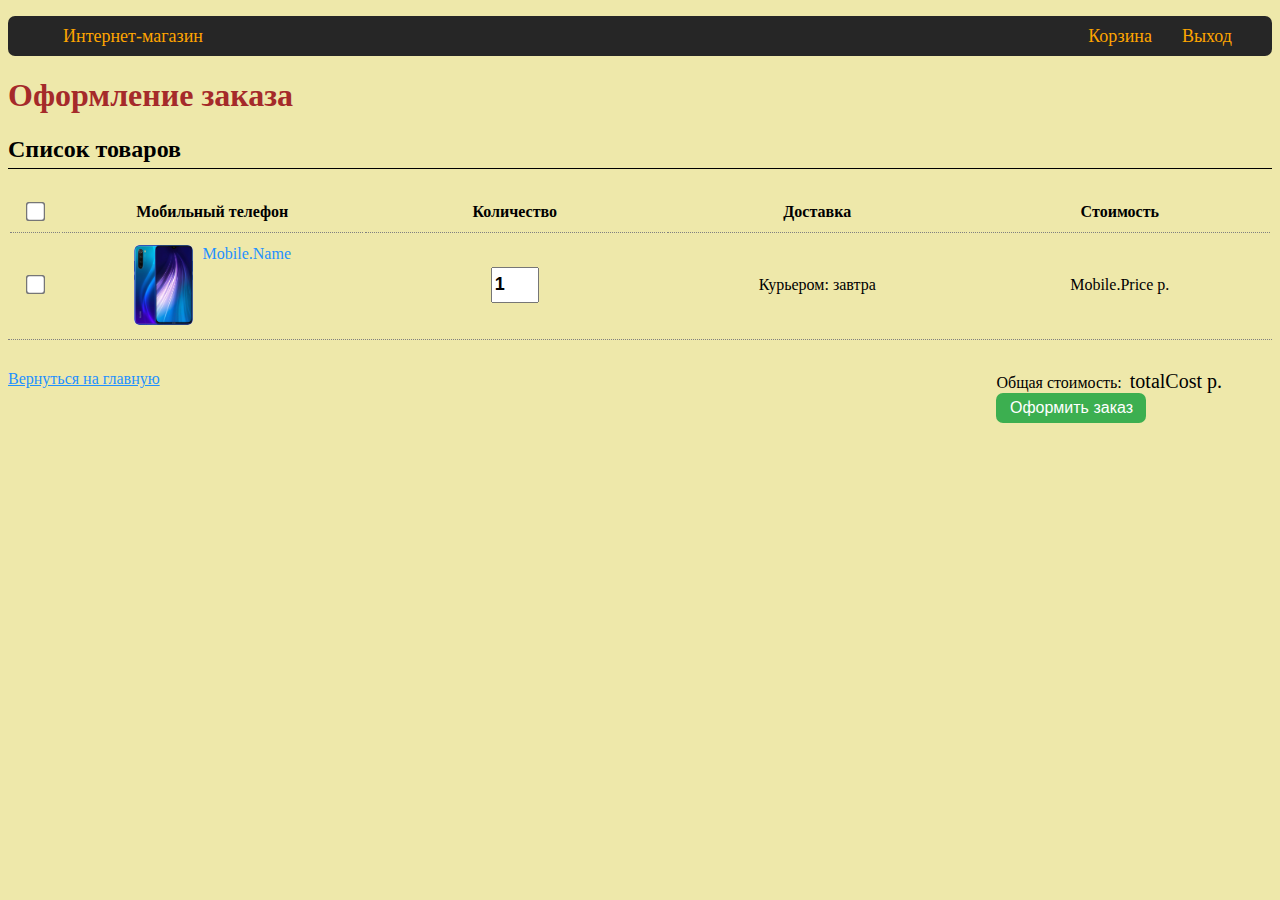
==== Html/Basket.html @ 21520371 "group elements" ====
<!DOCTYPE html>
<html>
<head>
	<title>Оформление заказа</title>
	<link rel="stylesheet" href="../Css/Basket.css">
</head>
<body>
	<ul class="menu">
		<li><a href = "Home.html">Интернет-магазин</a></li>
		<li><a href = "">Выход</a></li>
		<li><a href="Basket.html">Корзина</a></li>		
	</ul>
	<h1>Оформление заказа</h1>
	<h2>Список товаров</h2>
	<div class="phones-in-basket">
		<table>
			<th>
				<input type="checkbox" name="choose_phone" 
							value="true">
			</th>
			<th>Мобильный телефон</th>
			<th>Количество</th>
			<th>Доставка</th>
			<th>Cтоимость</th>
			<tr>
				<td>
					<input type="checkbox" name="choose_phone" 
							value="true">
				</td>
				<td>
					<div class="name-and-photo">						
						<img id=phonePhoto src="../Images/Photo.jpeg" height="80">
						<a id=phoneName href="MobileDescription.html">Mobile.Name</a>
					</div>
				</td>
				<td>
					<input id=count type="number" name="count" 
							min="0" value="1">
				</td>
				<td>
					<span >Курьером: </span>
					<span>завтра</span>
				</td>
				<td>
					<span id=price>Mobile.Price&nbsp;р.</span>
				</td>
			<tr>
		</table>		
	</div>	
	<div class="basket-footer">
		<a id=goBack href="Home.html">Вернуться на главную</a>
		<div class="cost-and-checkout">
			<div>
				<span>Общая стоимость:&nbsp;</span>
				<span id=totalCost>totalCost&nbsp;р.</span>
			</div>
			<input id=checkoutButton type="submit" value="Оформить заказ">	
		</div>	
	</div>				
</body>
</html>
---- Css/Basket.css ----
body {
	background-color: #eee8aa;	
}

h1{
	color: #a52a2a
}

.menu {
	background: #262626;		
	height: 40px;
	border-radius: 7px;		
}


ul.menu a {		
	display: flex;
	color: #ffa500;			
	text-decoration: none;
	font-size: 18px;
	text-align: center;
	padding: 10px 15px;
}

ul.menu a: hover {
	color: #ffffff;	
}

ul.menu li {	
	list-style-type: none; 
	display: inline-flex;	
}

ul.menu li:last-child  {	
	float: right;
}

ul.menu li:nth-last-child(2) {
	float: right;
	padding-right: 25px;	
}

[type="checkbox"] {
	transform: scale(1.5);	
}

.phones-in-basket  {	
	border-top: 1px solid;
	margin-top: -15px;		
}

.phones-in-basket table {
	width: 100%;	
	text-align: center;	
	margin-top: 30px;	
	overflow: visible;	
	border-bottom: 1px dotted grey;
}


.phones-in-basket table th{		
	border-bottom: 1px dotted grey;	
	padding-bottom: 10px;
}

.phones-in-basket table td:first-child {
	width: 4%;	
}

.phones-in-basket table td{
	padding-top: 10px;
	padding-bottom: 10px;		
	width: 24%;	
}

.name-and-photo {
	display: flex;
	justify-content: center;
}

#phoneName {
	margin-left: 10px;
	color: #1e90ff;
	text-decoration: none;
}

#phonePhoto {
	border-radius: 5px;
}

#count {
	width: 40px;
	height: 30px;
	font-size: 18px;
	font-weight: bold;
}

.basket-footer {
	margin-top: 30px;
}

.cost-and-checkout {
	display: flex;
	float: right;
	flex-direction: column;	
	margin-right: 50px;
}

#checkoutButton {
	background-color: #3caf50;
	color: #ffffff;
	border-radius: 7px;
	border-width: 0;
	height: 30px;
	width: 150px;
	font-size: 16px;
	cursor: pointer;
}

#totalCost {
	font-size: 20px;	
}

#goBack {	
	color: #1e90ff;
}

#goBack:hover, #phoneName:hover {	
	color: #dc133c;
}
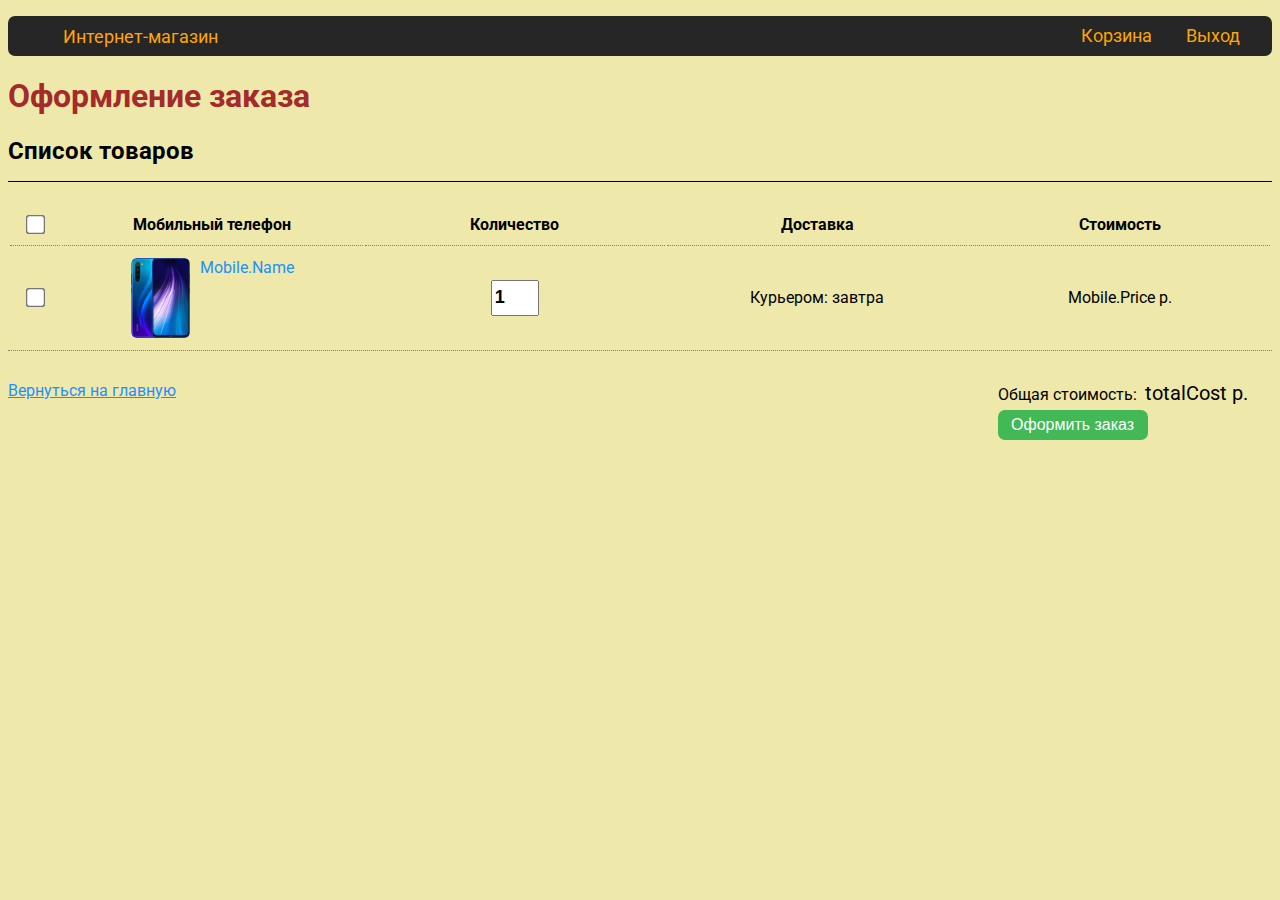
==== commit 29191a83: "edit mobile-version" ====
--- a/Html/Basket.html
+++ b/Html/Basket.html
@@ -1,19 +1,22 @@
 <!DOCTYPE html>
 <html>
 <head>
+	<meta charset="utf-8">
 	<title>Оформление заказа</title>
 	<link rel="stylesheet" href="../Css/Basket.css">
 </head>
 <body>
 	<ul class="menu">
-		<li><a href = "Home.html">Интернет-магазин</a></li>
-		<li><a href = "">Выход</a></li>
-		<li><a href="Basket.html">Корзина</a></li>		
+		<li><a href = "../index.html">Интернет-магазин</a></li>
+		<div class="exit-and-basket">
+			<li><a href="Basket.html">Корзина</a></li>	
+			<li><a href = "">Выход</a></li>
+		</div>		
 	</ul>
 	<h1>Оформление заказа</h1>
 	<h2>Список товаров</h2>
-	<div class="phones-in-basket">
-		<table>
+	<ul class="phones-in-basket">
+		<li><table>
 			<th>
 				<input type="checkbox" name="choose_phone" 
 							value="true">
@@ -30,7 +33,7 @@
 				<td>
 					<div class="name-and-photo">						
 						<img id=phonePhoto src="../Images/Photo.jpeg" height="80">
-						<a id=phoneName href="MobileDescription.html">Mobile.Name</a>
+						<a class="phoneName" href="MobileDescription.html">Mobile.Name</a>
 					</div>
 				</td>
 				<td>
@@ -44,11 +47,23 @@
 				<td>
 					<span id=price>Mobile.Price&nbsp;р.</span>
 				</td>
-			<tr>
-		</table>		
-	</div>	
+			</tr>
+		</table></li>		
+	</ul>	
+	<ul class="phones-in-basket-for-mobile-version">
+		<li>
+			<div class="phones-in-basket-for-mobile-version_phone">
+				<div class="phones-in-basket-for-mobile-version__photo">						
+					<img id=phonePhotoForMobile src="../Images/Photo.jpeg" width="300">
+				</div>
+				<div class="phones-in-basket-for-mobile-version__details">
+					<a class="phoneName" href="MobileDescription.html">Mobile.Name</a>
+				</div>
+			</div>
+		</li>
+	</ul>
 	<div class="basket-footer">
-		<a id=goBack href="Home.html">Вернуться на главную</a>
+		<a id=goBack href="../index.html">Вернуться на главную</a>
 		<div class="cost-and-checkout">
 			<div>
 				<span>Общая стоимость:&nbsp;</span>
--- a/Css/Basket.css
+++ b/Css/Basket.css
@@ -1,9 +1,57 @@
+@import url('https://fonts.googleapis.com/css2?family=Roboto:wght@100;300;400;500;700;900&display=swap');
+
 body {
 	background-color: #eee8aa;	
+	font-family: 'Roboto', sans-serif;
+}
+
+@media only screen and (max-device-width: 768px) {
+
+	.menu {
+		height: 80px !important;
+	}
+
+	.menu a {
+		font-size: 36px !important;
+		padding: 18px !important;
+	}
+
+	.phones-in-basket-for-mobile-version {	
+		display: flex !important;	
+		list-style-type: none;
+		padding-left: 0px;
+	}
+
+	.phones-in-basket-for-mobile-version_phone {
+		display: flex;
+		flex-direction: row;	
+		width: 900px;	
+		padding-left: 15px;
+	}
+
+	.phones-in-basket-for-mobile-version__photo {
+		width: 40%;
+	}
+
+	.phones-in-basket-for-mobile-version__details{
+		font-size: 40px;
+	}
+
+	.phones-in-basket{
+		display: none;
+	}
+
+	.cost-and-checkout {
+		display: none;
+	}
 }
 
 h1{
-	color: #a52a2a
+	color: #a52a2a;	
+}
+
+h2{
+	margin-bottom: 5px;
 }
 
 .menu {
@@ -22,8 +70,8 @@
 	padding: 10px 15px;
 }
 
-ul.menu a: hover {
-	color: #ffffff;	
+ul.menu a:hover {
+	color: #ff80af;		
 }
 
 ul.menu li {	
@@ -31,29 +79,31 @@
 	display: inline-flex;	
 }
 
-ul.menu li:last-child  {	
-	float: right;
+.exit-and-basket {
+	position: absolute;
+	right: 25px;
+	top: 15px;
 }
 
-ul.menu li:nth-last-child(2) {
-	float: right;
-	padding-right: 25px;	
+.phones-in-basket-for-mobile-version {
+	display: none;
 }
 
-[type="checkbox"] {
+input[type="checkbox"] {
 	transform: scale(1.5);	
+	cursor: pointer;
 }
 
 .phones-in-basket  {	
-	border-top: 1px solid;
-	margin-top: -15px;		
+	list-style-type: none;
+	border-top: 1px solid;	
+	padding-left: 0px;		
 }
 
 .phones-in-basket table {
 	width: 100%;	
 	text-align: center;	
-	margin-top: 30px;	
-	overflow: visible;	
+	margin-top: 30px;			
 	border-bottom: 1px dotted grey;
 }
 
@@ -78,7 +128,7 @@
 	justify-content: center;
 }
 
-#phoneName {
+.phoneName {
 	margin-left: 10px;
 	color: #1e90ff;
 	text-decoration: none;
@@ -96,18 +146,19 @@
 }
 
 .basket-footer {
+	display: flex;	
 	margin-top: 30px;
 }
 
-.cost-and-checkout {
-	display: flex;
-	float: right;
+.cost-and-checkout {	
 	flex-direction: column;	
-	margin-right: 50px;
+	position: relative;
+	left: 65%;	
 }
 
 #checkoutButton {
-	background-color: #3caf50;
+	margin-top: 5px;
+	background-color: #42b857;
 	color: #ffffff;
 	border-radius: 7px;
 	border-width: 0;
@@ -115,6 +166,10 @@
 	width: 150px;
 	font-size: 16px;
 	cursor: pointer;
+}
+
+#checkoutButton:hover {
+	background-color: #308a40;
 }
 
 #totalCost {
@@ -125,7 +180,7 @@
 	color: #1e90ff;
 }
 
-#goBack:hover, #phoneName:hover {	
+#goBack:hover, .phoneName:hover {	
 	color: #dc133c;
 }
 
